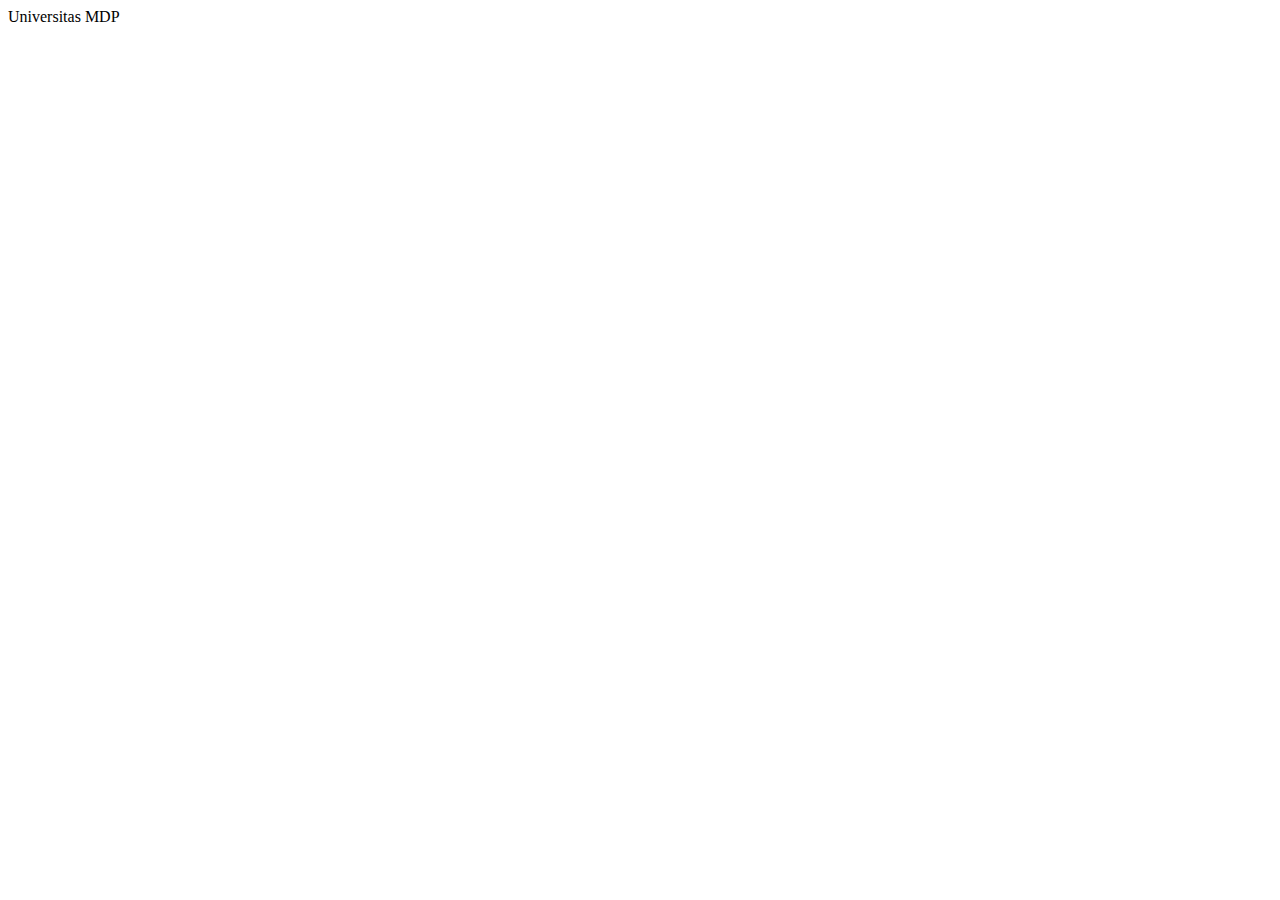
==== index.html @ 1e5bdaad "buat index.html" ====
<!DOCTYPE html>
<html lang="en">
<head>
    <meta charset="UTF-8">
    <meta name="viewport" content="width=device-width, initial-scale=1.0">
    <title>Universitas MDP</title>
</head>
<body>
    <!-- heading h1 sd h6 -->   
    </h1> Universitas MDP</h1>
    
</body>
</html>
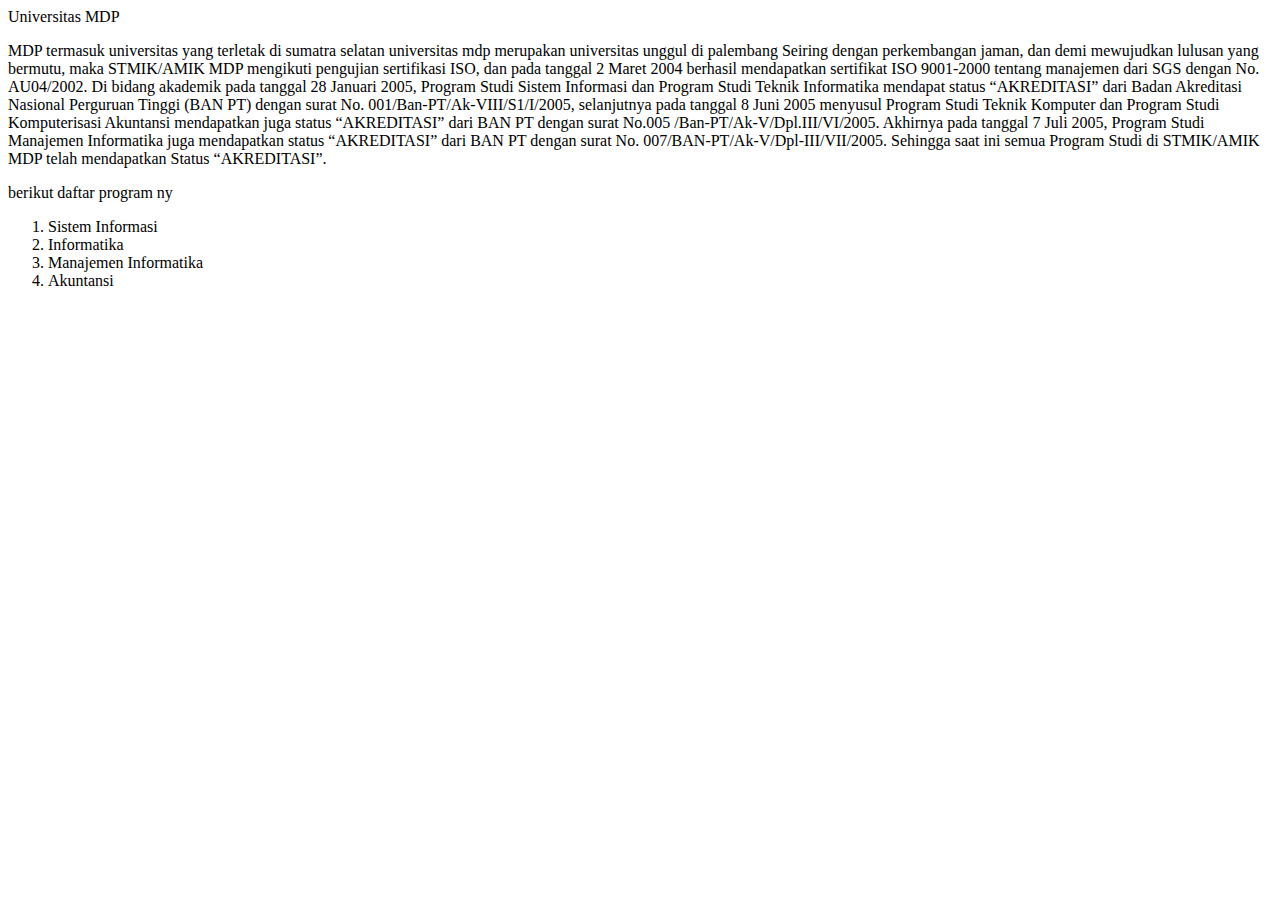
==== commit e499d668: "list program Studi.html" ====
--- a/index.html
+++ b/index.html
@@ -8,6 +8,26 @@
 <body>
     <!-- heading h1 sd h6 -->   
     </h1> Universitas MDP</h1>
-    
+    <!-- membuat komentar ctrl / -->
+    <!-- membuat paragraf -->
+    <p>MDP termasuk universitas yang terletak di sumatra selatan  universitas mdp merupakan universitas unggul di palembang
+        Seiring dengan perkembangan jaman, dan demi mewujudkan lulusan yang bermutu, 
+        maka STMIK/AMIK MDP mengikuti pengujian sertifikasi ISO, dan pada tanggal 2 Maret 2004 
+        berhasil mendapatkan sertifikat ISO 9001-2000 tentang manajemen dari SGS dengan No. AU04/2002. 
+        Di bidang akademik pada tanggal 28 Januari 2005, Program Studi Sistem Informasi dan Program Studi Teknik Informatika 
+        mendapat status “AKREDITASI” dari Badan Akreditasi Nasional Perguruan Tinggi (BAN PT) dengan surat No. 001/Ban-PT/Ak-VIII/S1/I/2005, 
+        selanjutnya pada tanggal 8 Juni 2005 menyusul Program Studi Teknik Komputer dan Program Studi Komputerisasi Akuntansi mendapatkan 
+        juga status “AKREDITASI” dari BAN PT dengan surat No.005 /Ban-PT/Ak-V/Dpl.III/VI/2005. Akhirnya pada tanggal 7 Juli 2005, 
+        Program Studi Manajemen Informatika juga mendapatkan status “AKREDITASI” dari BAN PT dengan surat No. 007/BAN-PT/Ak-V/Dpl-III/VII/2005. 
+        Sehingga saat ini semua Program Studi di STMIK/AMIK MDP telah mendapatkan Status “AKREDITASI”.
+    </p>
+    <p> berikut daftar program ny </p>
+    <!-- order list  -->
+    <ol>
+        <li> Sistem Informasi</li>
+        <li> Informatika</li>
+        <li> Manajemen Informatika</li>
+        <li> Akuntansi </li>
+    </ol>
 </body>
 </html>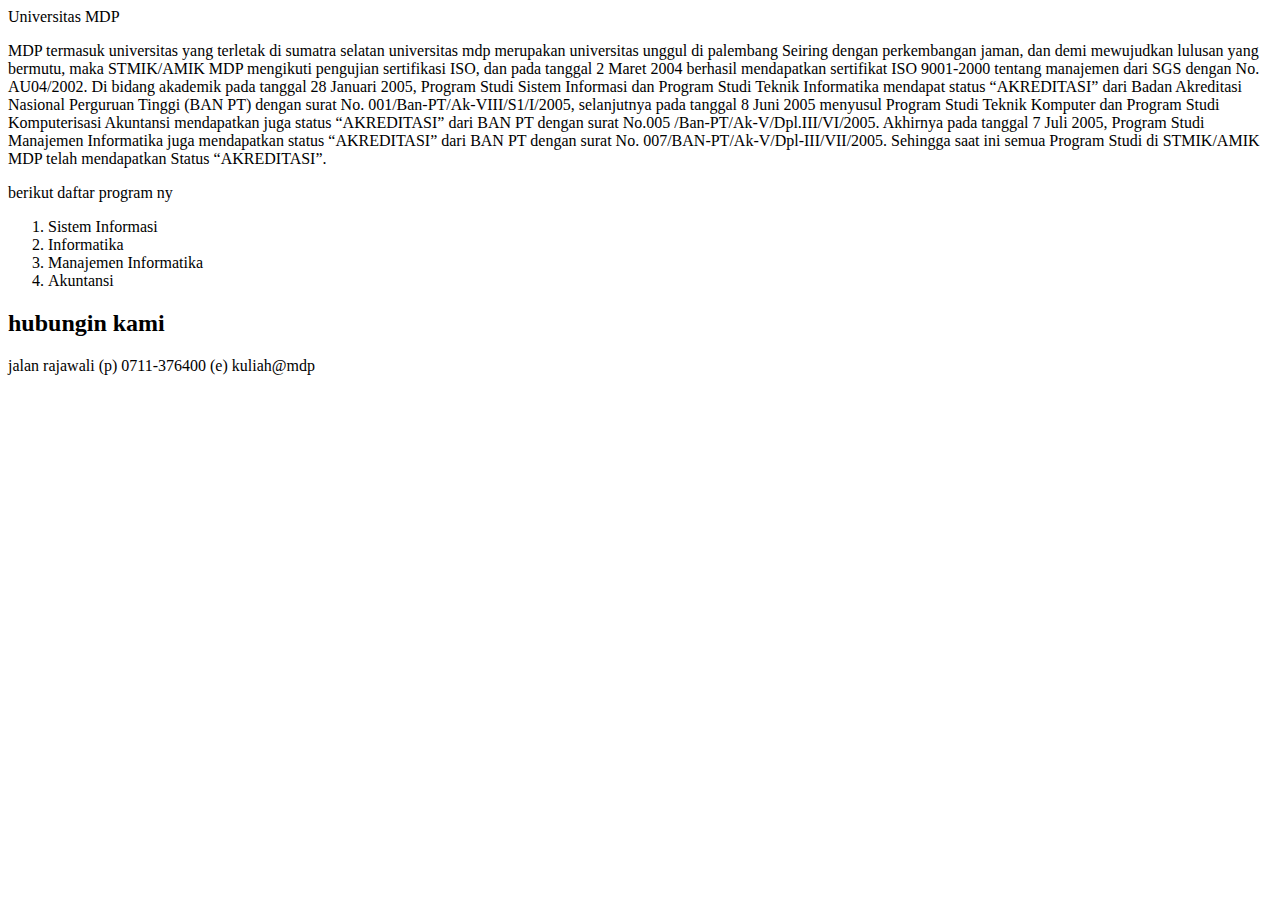
==== commit bc12da75: "kontak.html" ====
--- a/index.html
+++ b/index.html
@@ -29,5 +29,12 @@
         <li> Manajemen Informatika</li>
         <li> Akuntansi </li>
     </ol>
+    <!-- hubungin kami -->
+    <h2> hubungin kami </h2>
+    <u1>
+        <l1> jalan rajawali </l1>
+        <l1> (p) 0711-376400</l1>
+        <l1> (e) kuliah@mdp </l1>
+    <u1>
 </body>
 </html>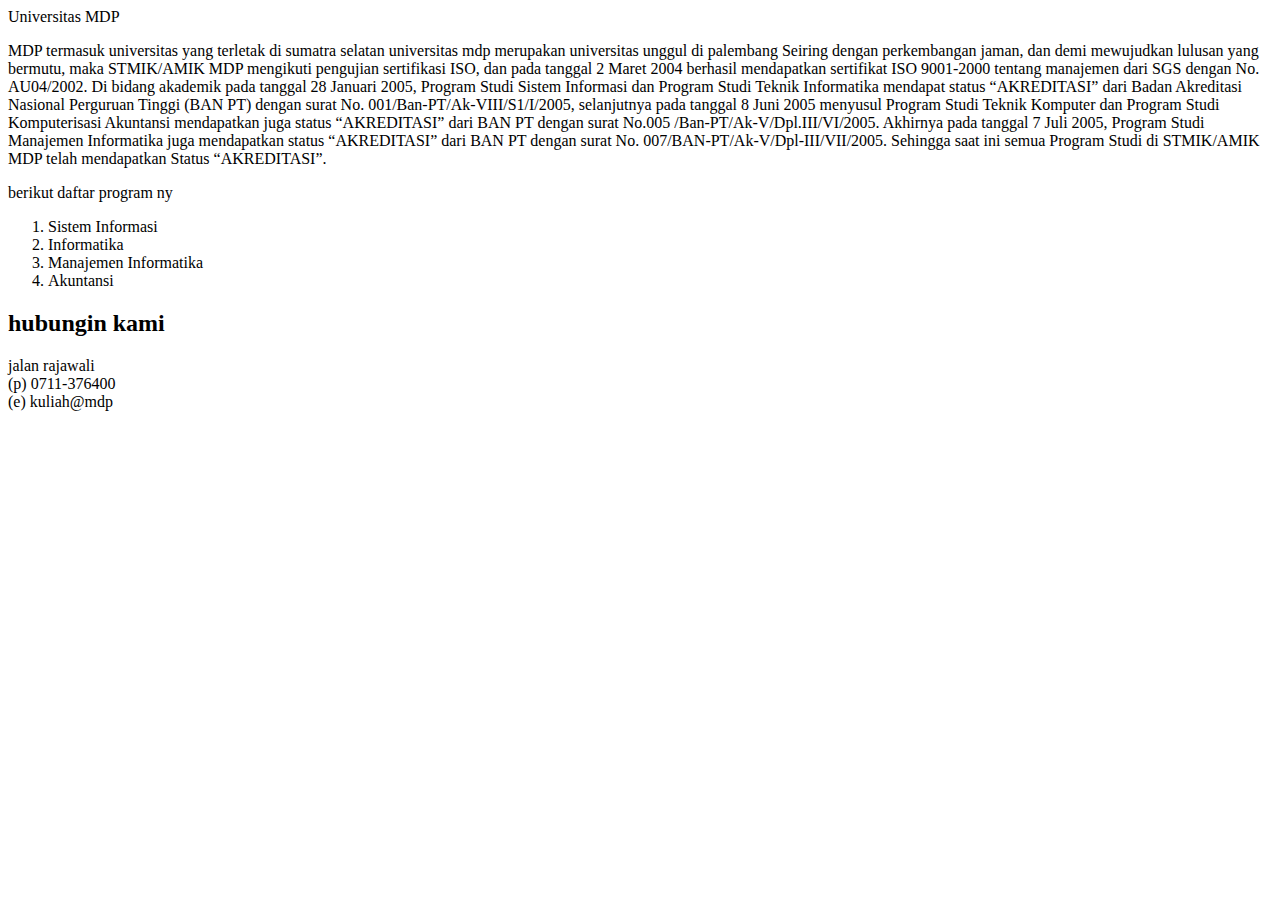
==== commit 69968384: "Update index.html" ====
--- a/index.html
+++ b/index.html
@@ -31,10 +31,10 @@
     </ol>
     <!-- hubungin kami -->
     <h2> hubungin kami </h2>
-    <u1>
-        <l1> jalan rajawali </l1>
-        <l1> (p) 0711-376400</l1>
-        <l1> (e) kuliah@mdp </l1>
-    <u1>
+    <u1> 
+        <li> jalan rajawali </li>
+        <li> (p) 0711-376400</li>
+        <li> (e) kuliah@mdp </li>
+    </u1>
 </body>
 </html>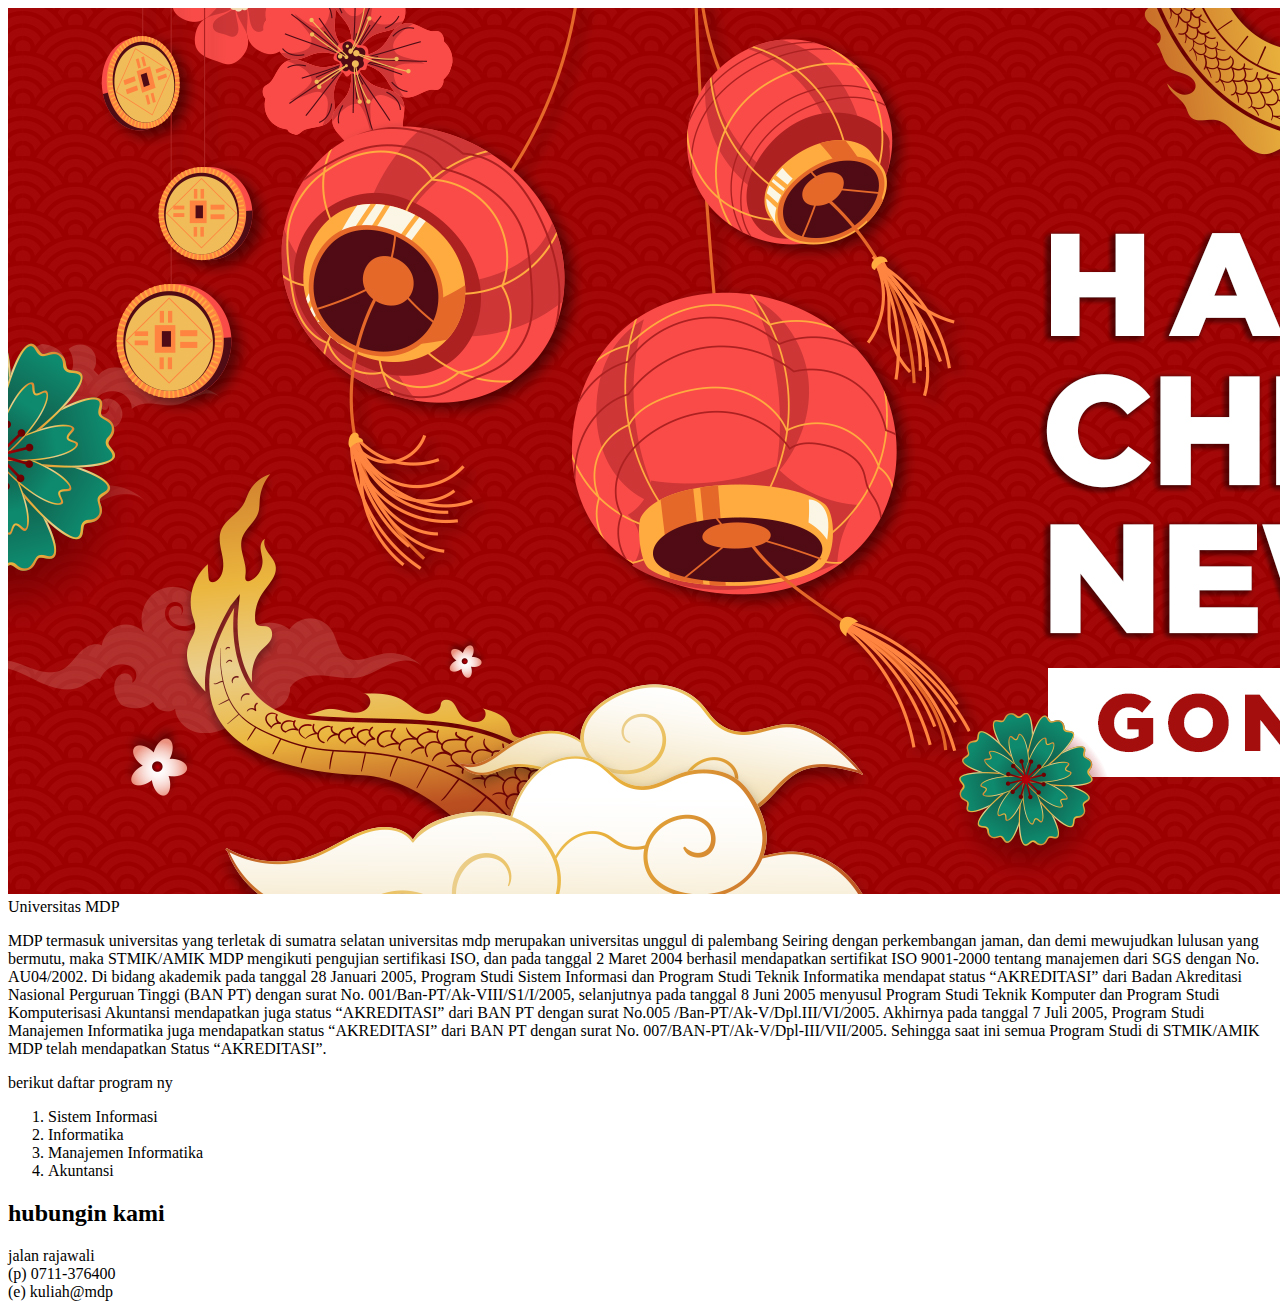
==== commit ff6cec5b: "img.html" ====
--- a/index.html
+++ b/index.html
@@ -7,7 +7,13 @@
 </head>
 <body>
     <!-- heading h1 sd h6 -->   
+    
+    <!-- banner -->
+    <img src ="img/web-imlek.jpg" alt="Banner"
+    widht="100%">
     </h1> Universitas MDP</h1>
+
+
     <!-- membuat komentar ctrl / -->
     <!-- membuat paragraf -->
     <p>MDP termasuk universitas yang terletak di sumatra selatan  universitas mdp merupakan universitas unggul di palembang
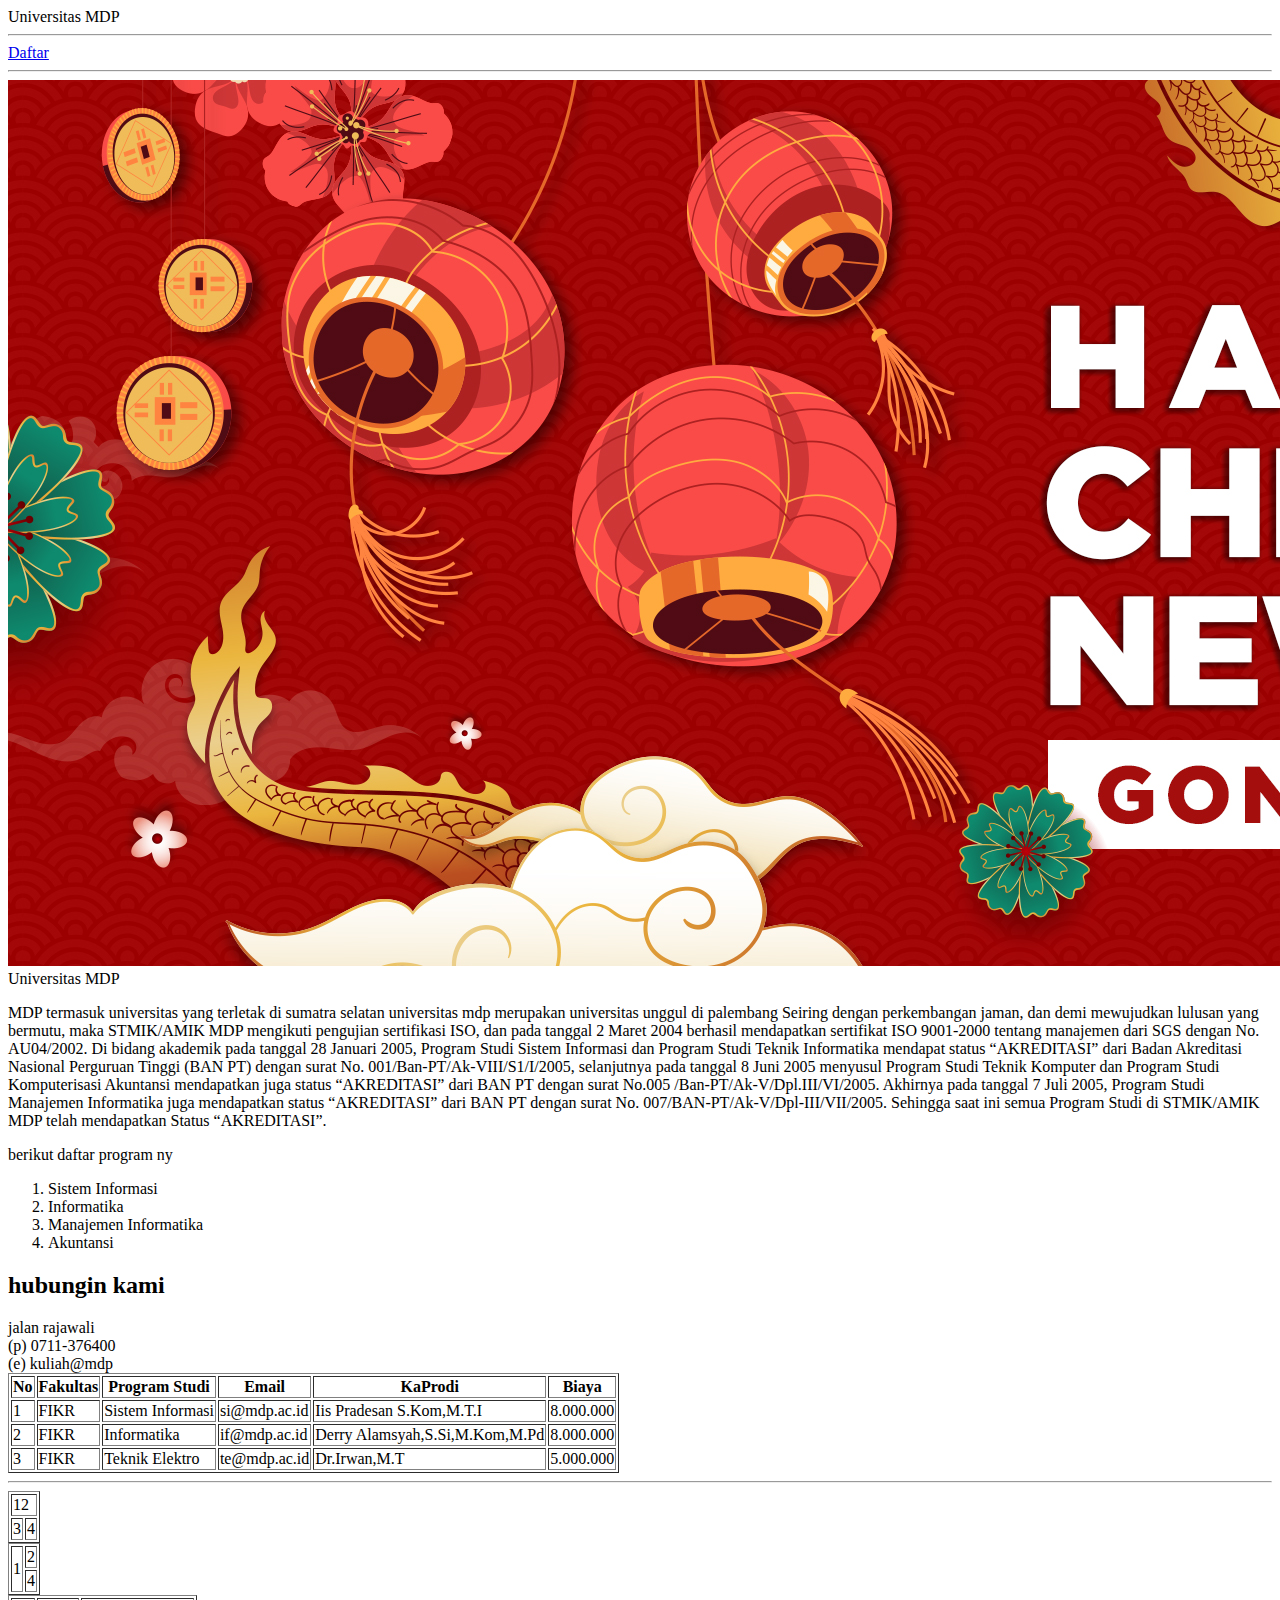
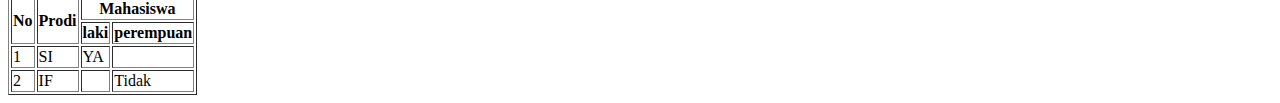
==== commit ab02a5b2: "inde3x.html" ====
--- a/index.html
+++ b/index.html
@@ -7,10 +7,15 @@
 </head>
 <body>
     <!-- heading h1 sd h6 -->   
+    <hi>Universitas MDP</hi>
+    <hr>
+    <!-- link-->
+    <a href="daftar.html">Daftar</a>
+    <hr>
     
     <!-- banner -->
-    <img src ="img/web-imlek.jpg" alt="Banner"
-    widht="100%">
+    <img src ="img/web-imlek.jpg" 
+    alt="Banner" widht="100%">
     </h1> Universitas MDP</h1>
 
 
@@ -42,5 +47,96 @@
         <li> (p) 0711-376400</li>
         <li> (e) kuliah@mdp </li>
     </u1>
+    <!-- tabel --->
+    <table border= "1">
+        <!-- baris-->
+        <tr>
+            <!--kolom th/td-->
+            <th>No</th>
+            <th>Fakultas</th>
+            <th>Program Studi</th>
+            <th>Email</th>
+            <th>KaProdi</th>
+            <th>Biaya</th>
+        </tr>
+        <tr>
+            <td>1</td>
+            <td>FIKR</td>
+            <td>Sistem Informasi</td>
+            <td>si@mdp.ac.id</td>
+            <td>Iis Pradesan S.Kom,M.T.I</td>
+            <td>8.000.000</td>
+        
+        </tr>
+        <tr>
+            <td>2</td>
+            <td>FIKR</td>
+            <td>Informatika</td>
+            <td>if@mdp.ac.id</td>
+            <td>Derry Alamsyah,S.Si,M.Kom,M.Pd</td>
+            <td>8.000.000</td>
+        </tr>
+        <tr>
+            <td>3</td>
+            <td>FIKR</td>
+            <td>Teknik Elektro</td>
+            <td>te@mdp.ac.id</td>
+            <td>Dr.Irwan,M.T</td>
+            <td>5.000.000</td>
+        </tr>
+        
+    <table>
+    <hr>
+    <!-- colspan menggambungkan kolom -->
+    <table border="1">
+        <tr>
+            <td colspan="2">12</td>
+            
+        </tr>
+        <tr>
+            <td>3</td>
+            <td>4</td>
+        </tr>
+    </table>
+
+    <!-- menggambungkan baris rowspan-->
+    <table border="1">
+        <tr>
+            <td rowspan="2">1</td>
+            <td>2</td>
+        </tr>
+        <tr>
+            <td>4</td>
+        </tr>
+    </table>
+
+    <table border="1">
+        <tr>
+            <th rowspan="2">No</th>
+            <th rowspan="2">Prodi</th>
+            <th colspan="2">Mahasiswa</th>
+            
+        </tr>
+        <tr>
+            <th>laki</th>
+            <th>perempuan</th>
+            
+            
+            
+        </tr>
+        <tr>
+            <td>1</td>
+            <td>SI</td>
+            <td>YA</td>
+            <td></td>
+        </tr>
+        <tr>
+            <td>2</td>
+            <td>IF</td>
+            <td></td>
+            <td>Tidak</td>
+        </tr>
+
+    </table>
 </body>
 </html>